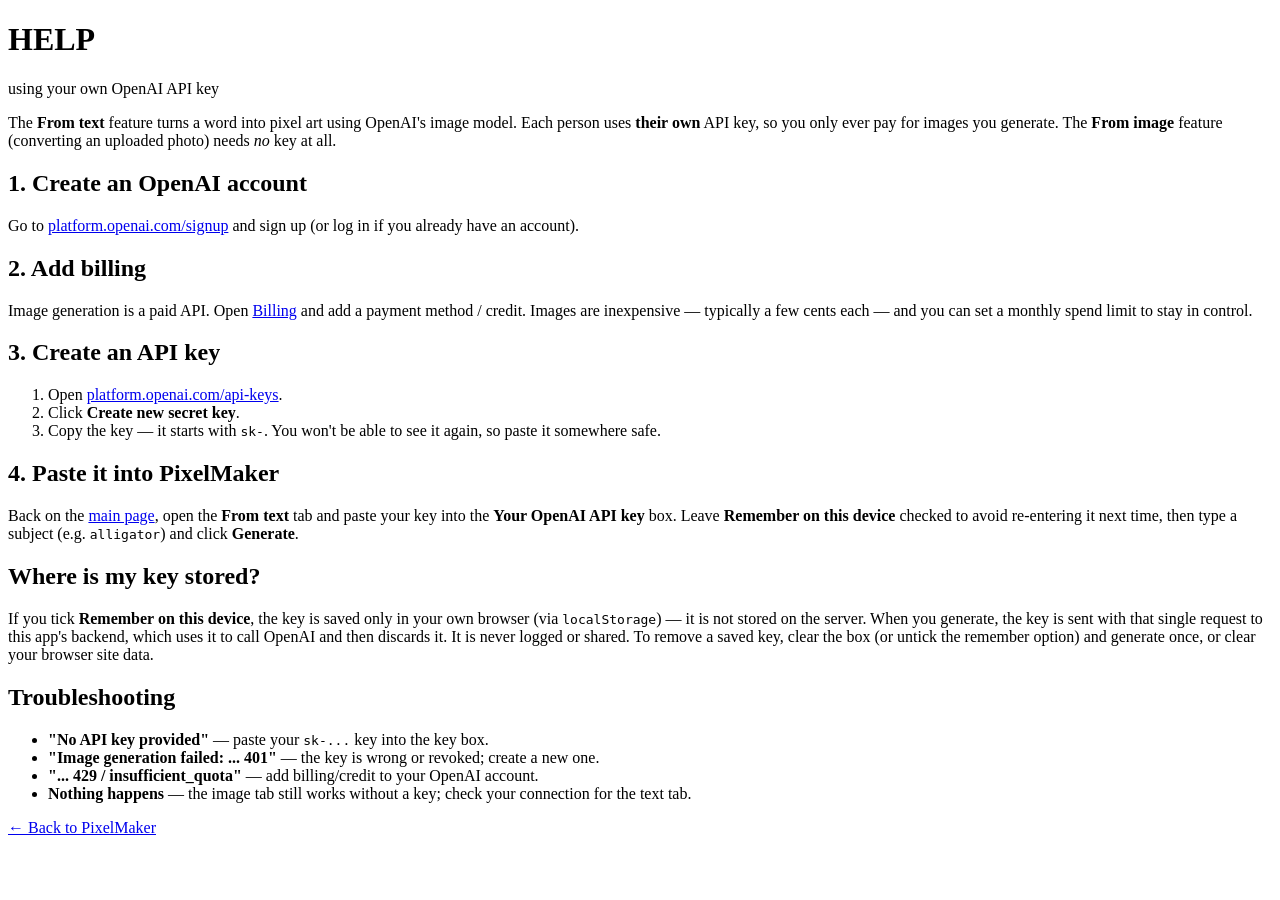
==== static/help.html @ ec3a97dc "Support per-user API keys + add Help page Users enter their own OpenAI key in the UI (stored in brow" ====
<!DOCTYPE html>
<html lang="en">
<head>
  <meta charset="UTF-8" />
  <meta name="viewport" content="width=device-width, initial-scale=1.0" />
  <title>PixelMaker — Help</title>
  <link rel="stylesheet" href="/style.css" />
</head>
<body>
  <header>
    <h1>HELP</h1>
    <p class="tagline">using your own OpenAI API key</p>
  </header>

  <main class="prose">
    <p>
      The <strong>From text</strong> feature turns a word into pixel art using
      OpenAI's image model. Each person uses <strong>their own</strong> API key, so
      you only ever pay for images you generate. The <strong>From image</strong>
      feature (converting an uploaded photo) needs <em>no</em> key at all.
    </p>

    <h2>1. Create an OpenAI account</h2>
    <p>
      Go to <a href="https://platform.openai.com/signup" target="_blank" rel="noopener">platform.openai.com/signup</a>
      and sign up (or log in if you already have an account).
    </p>

    <h2>2. Add billing</h2>
    <p>
      Image generation is a paid API. Open
      <a href="https://platform.openai.com/account/billing" target="_blank" rel="noopener">Billing</a>
      and add a payment method / credit. Images are inexpensive — typically a few
      cents each — and you can set a monthly spend limit to stay in control.
    </p>

    <h2>3. Create an API key</h2>
    <ol>
      <li>Open <a href="https://platform.openai.com/api-keys" target="_blank" rel="noopener">platform.openai.com/api-keys</a>.</li>
      <li>Click <strong>Create new secret key</strong>.</li>
      <li>Copy the key — it starts with <code>sk-</code>. You won't be able to see it again,
        so paste it somewhere safe.</li>
    </ol>

    <h2>4. Paste it into PixelMaker</h2>
    <p>
      Back on the <a href="/">main page</a>, open the <strong>From text</strong> tab and paste
      your key into the <strong>Your OpenAI API key</strong> box. Leave
      <strong>Remember on this device</strong> checked to avoid re-entering it next time,
      then type a subject (e.g. <code>alligator</code>) and click <strong>Generate</strong>.
    </p>

    <h2>Where is my key stored?</h2>
    <p>
      If you tick <strong>Remember on this device</strong>, the key is saved only in your
      own browser (via <code>localStorage</code>) — it is not stored on the server. When you
      generate, the key is sent with that single request to this app's backend, which uses
      it to call OpenAI and then discards it. It is never logged or shared. To remove a
      saved key, clear the box (or untick the remember option) and generate once, or clear
      your browser site data.
    </p>

    <h2>Troubleshooting</h2>
    <ul>
      <li><strong>"No API key provided"</strong> — paste your <code>sk-...</code> key into the key box.</li>
      <li><strong>"Image generation failed: ... 401"</strong> — the key is wrong or revoked; create a new one.</li>
      <li><strong>"... 429 / insufficient_quota"</strong> — add billing/credit to your OpenAI account.</li>
      <li><strong>Nothing happens</strong> — the image tab still works without a key; check your connection for the text tab.</li>
    </ul>

    <p class="back"><a href="/">&larr; Back to PixelMaker</a></p>
  </main>
</body>
</html>
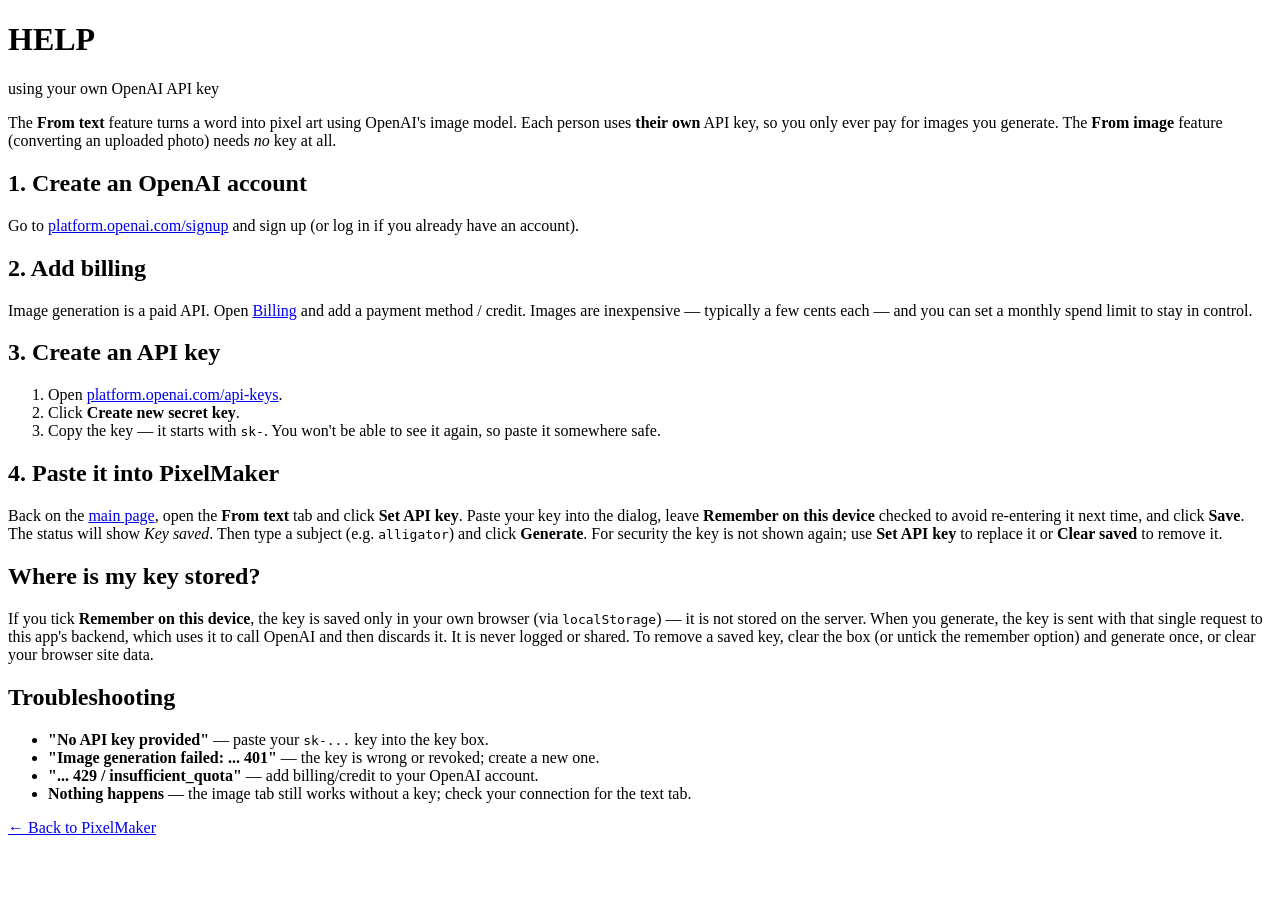
==== commit 4305f116: "Move API key entry into a modal dialog Replace the inline key field with a 'Set API key' button that" ====
--- a/static/help.html
+++ b/static/help.html
@@ -44,10 +44,13 @@
 
     <h2>4. Paste it into PixelMaker</h2>
     <p>
-      Back on the <a href="/">main page</a>, open the <strong>From text</strong> tab and paste
-      your key into the <strong>Your OpenAI API key</strong> box. Leave
-      <strong>Remember on this device</strong> checked to avoid re-entering it next time,
-      then type a subject (e.g. <code>alligator</code>) and click <strong>Generate</strong>.
+      Back on the <a href="/">main page</a>, open the <strong>From text</strong> tab and click
+      <strong>Set API key</strong>. Paste your key into the dialog, leave
+      <strong>Remember on this device</strong> checked to avoid re-entering it next time, and
+      click <strong>Save</strong>. The status will show <em>Key saved</em>. Then type a subject
+      (e.g. <code>alligator</code>) and click <strong>Generate</strong>. For security the key is
+      not shown again; use <strong>Set API key</strong> to replace it or <strong>Clear saved</strong>
+      to remove it.
     </p>
 
     <h2>Where is my key stored?</h2>
